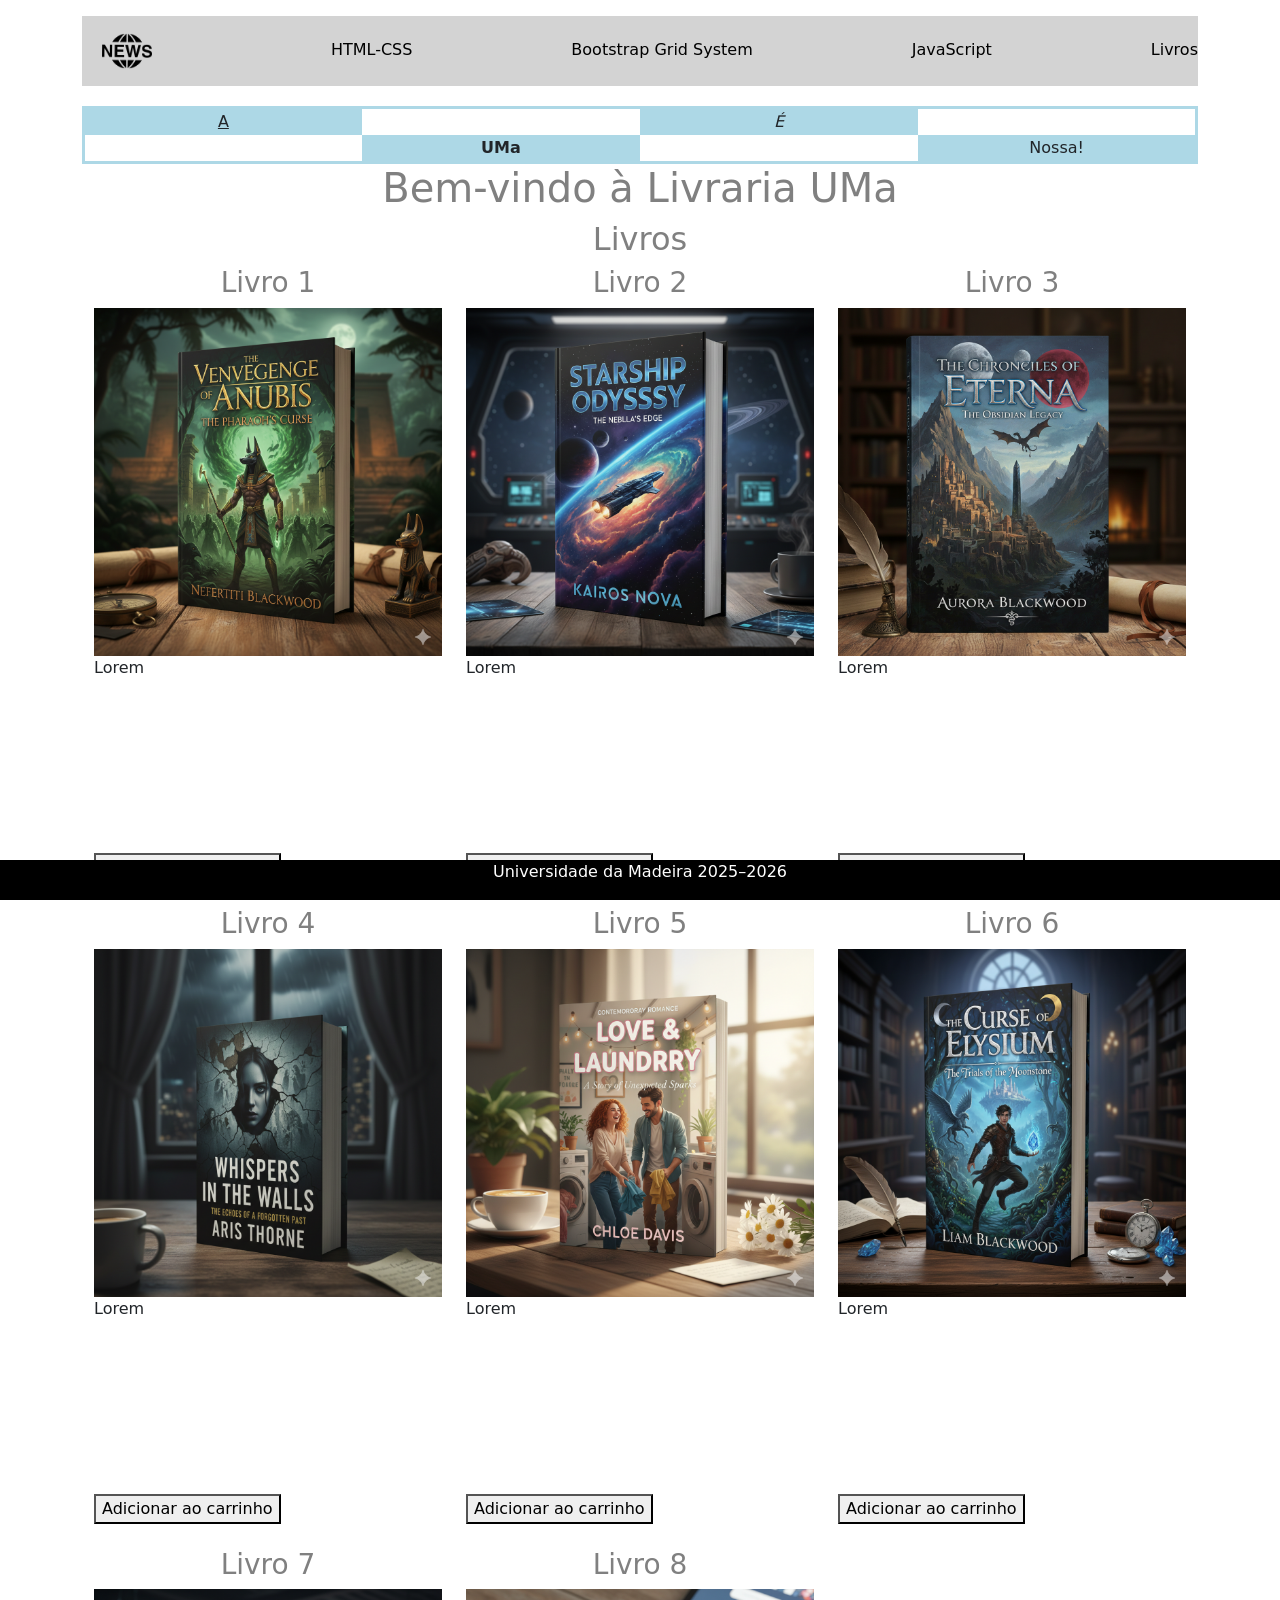
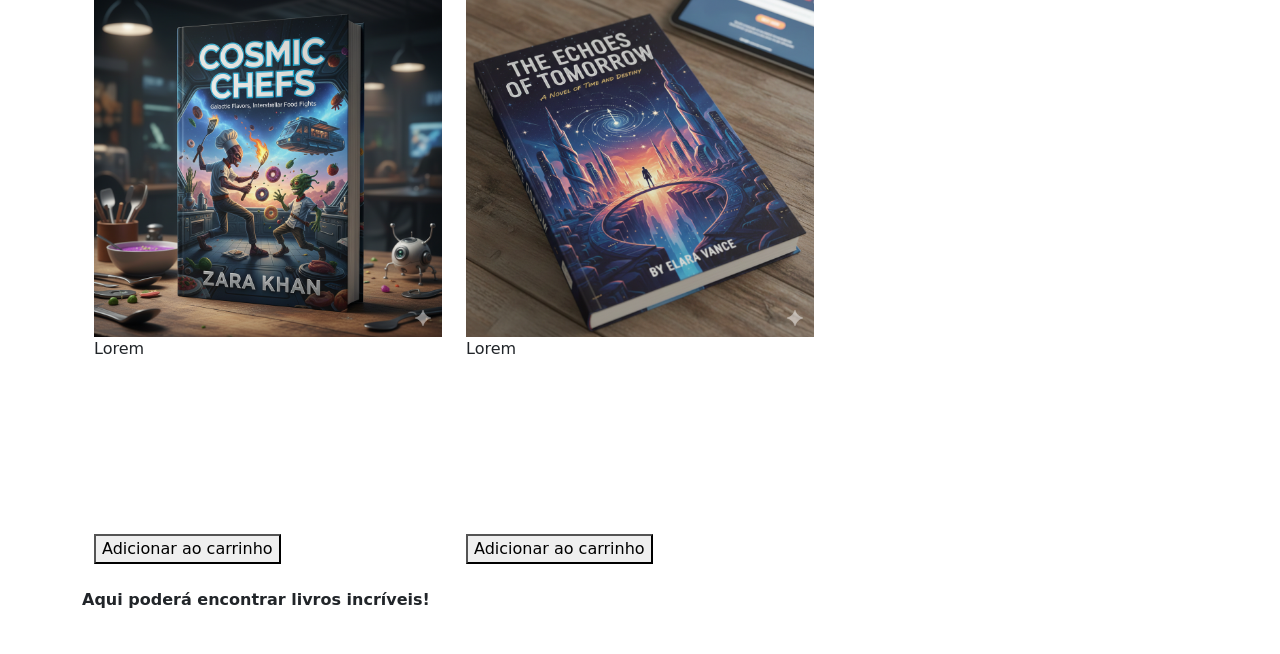
==== docs/index.html @ 1c892e8c "Pasta views renomeada para docs almejando o Github Pages" ====
<!DOCTYPE html> <!--Dizer ao browser que vamos usar HTML5-->
<html lang = "pt-PT">
    <head>
        <!--Esta pagina para funcionar tem de ter acesso a este CSS--> 
        <link href="https://cdn.jsdelivr.net/npm/bootstrap@5.3.8/dist/css/bootstrap.min.css" 
              rel="stylesheet" 
              integrity="sha384-sRIl4kxILFvY47J16cr9ZwB07vP4J8+LH7qKQnuqkuIAvNWLzeN8tE5YBujZqJLB" 
              crossorigin="anonymous">
        <link rel="stylesheet" href="../public/css/meuEstilo.css">  <!--Link para o arquivo CSS-->       
        <!--'..' vai uma pasta para cima, sem isto não e garantido que funciona sempre-->
        <!--Largura passa a ser a real do dispositivo-->
        <meta name="viewport" content="width=device-width, initial-scale=1.0">       
        <meta charset = "UTF-8"> <!--Definir a codificação de caracteres para UTF-8-->
        <title>Livraria UMa</title> <!--Título da página-->
    </head>

    <body class="p-3"> <!--Pading em todos os lados da página-->
        <div class="container">
            <!--Cabeçalho da página, onde o título é exibido-->
            <header>
                <nav class="navbar">
                    <img  
                        class = "logo" 
                        src = "../public/images/news_logo.png" 
                        alt = "Logo livraria UMa"
                    > 
                    <a href = "index.html">HTML-CSS</a>
                    <a href = "BootstrapExm.html">Bootstrap Grid System</a>
                    <a href = "JavaScriptExm.html">JavaScript</a>
                    <a href = "#livros">Livros</a>

                </nav>
            </header>
            <table class="tabela">
                <tr>
                    <td class="color"><u>A</u></td>
                    <td></td>
                    <td class="color"><em>É</em></td>
                    <td></td>
                </tr>
                <tr>
                    <td></td>
                    <td class="color"><strong>UMa</strong></td>
                    <td></td>
                    <td class="color">Nossa!</td>
                </tr>
            </table>
            <div>   
                <h1>Bem-vindo à Livraria UMa</h1> 
                <section id="livros" class="container">
                    <div class="row">
                        <h2>Livros</h2> 
                        <article class="col-12 col-md-4 mb-4">
                            <h3>Livro 1</h3> 
                            <img class="img-fluid mx-auto d-block" src = "../public/images/livros/livro1.png" alt = "Capa do livro 1">
                            <p>Lorem</p> 
                            <iframe width="560" height="315" 
                                src="https://www.youtube.com/embed/afzbTTuTYhw" 
                                title="YouTube video player" frameborder="0" 
                                allow="accelerometer; autoplay; clipboard-write; encrypted-media; gyroscope; picture-in-picture; web-share" 
                                referrerpolicy="strict-origin-when-cross-origin" allowfullscreen>
                            </iframe>
                            <button>Adicionar ao carrinho</button>
                        </article>
                        <article class="col-12 col-md-4 mb-4">
                            <h3>Livro 2</h3> 
                            <img class="img-fluid mx-auto d-block" src = "../public/images/livros/livro2.png" alt = "Capa do livro 2">
                            <p>Lorem</p> 
                            <iframe width="560" height="315" 
                                src="https://www.youtube.com/embed/vY2SrgpQVIU" 
                                title="YouTube video player" frameborder="0" 
                                allow="accelerometer; autoplay; clipboard-write; encrypted-media; gyroscope; picture-in-picture; web-share" 
                                referrerpolicy="strict-origin-when-cross-origin" allowfullscreen>
                            </iframe>
                            <button>Adicionar ao carrinho</button>
                        </article>
                        <article class="col-12 col-md-4 mb-4">
                            <h3>Livro 3</h3> 
                            <img class="img-fluid mx-auto d-block" src = "../public/images/livros/livro3.png" alt = "Capa do livro 3">
                            <p>Lorem</p> 
                            <iframe width="560" height="315" 
                                src="https://www.youtube.com/embed/7bRE5CCciDs" 
                                title="YouTube video player" frameborder="0" 
                                allow="accelerometer; autoplay; clipboard-write; encrypted-media; gyroscope; picture-in-picture; web-share" 
                                referrerpolicy="strict-origin-when-cross-origin" allowfullscreen>
                            </iframe>
                            <button>Adicionar ao carrinho</button>
                        </article>
                        <article class="col-12 col-md-4 mb-4">
                            <h3>Livro 4</h3> 
                            <img class="img-fluid mx-auto d-block" src = "../public/images/livros/livro4.png" alt = "Capa do livro 4">
                            <p>Lorem</p> 
                            <iframe width="560" height="315" 
                                src="https://www.youtube.com/embed/_tWBKpijOU8" 
                                title="YouTube video player" frameborder="0" 
                                allow="accelerometer; autoplay; clipboard-write; encrypted-media; gyroscope; picture-in-picture; web-share" 
                                referrerpolicy="strict-origin-when-cross-origin" allowfullscreen>
                            </iframe>
                            <button>Adicionar ao carrinho</button>
                        </article>
                        <article class="col-12 col-md-4 mb-4">
                            <h3>Livro 5</h3> 
                            <img class="img-fluid mx-auto d-block" src = "../public/images/livros/livro5.png" alt = "Capa do livro 5">
                            <p>Lorem</p> 
                            <iframe width="560" height="315" 
                                src="https://www.youtube.com/embed/bayWihAbUJY" 
                                title="YouTube video player" frameborder="0" 
                                allow="accelerometer; autoplay; clipboard-write; encrypted-media; gyroscope; picture-in-picture; web-share" 
                                referrerpolicy="strict-origin-when-cross-origin" allowfullscreen>
                            </iframe>
                            <button>Adicionar ao carrinho</button>
                        </article>
                        <article class="col-12 col-md-4 mb-4">
                            <h3>Livro 6</h3> 
                            <img class="img-fluid mx-auto d-block" src = "../public/images/livros/livro6.png" alt = "Capa do livro 6">
                            <p>Lorem</p> 
                            <iframe width="560" height="315" 
                                src="https://www.youtube.com/embed/bel5pcodm_0" 
                                title="YouTube video player" frameborder="0" 
                                allow="accelerometer; autoplay; clipboard-write; encrypted-media; gyroscope; picture-in-picture; web-share" 
                                referrerpolicy="strict-origin-when-cross-origin" allowfullscreen>
                            </iframe>
                            <button>Adicionar ao carrinho</button>
                        </article>
                        <article class="col-12 col-md-4 mb-4">
                            <h3>Livro 7</h3> 
                            <img class="img-fluid mx-auto d-block" src = "../public/images/livros/livro7.png" alt = "Capa do livro 7">
                            <p>Lorem</p> 
                            <iframe width="560" height="315" 
                                src="https://www.youtube.com/embed/rBq3IvW6j44" 
                                title="YouTube video player" frameborder="0" 
                                allow="accelerometer; autoplay; clipboard-write; encrypted-media; gyroscope; picture-in-picture; web-share" 
                                referrerpolicy="strict-origin-when-cross-origin" allowfullscreen>
                            </iframe>
                            <button>Adicionar ao carrinho</button>
                        </article>
                        <article class="col-12 col-md-4 mb-4">
                            <h3>Livro 8</h3> 
                            <img class="img-fluid mx-auto d-block" src = "../public/images/livros/livro8.png" alt = "Capa do livro 8">
                            <p>Lorem</p> 
                            <iframe width="560" height="315" 
                                src="https://www.youtube.com/embed/v9YBLB68-E8" 
                                title="YouTube video player" frameborder="0" 
                                allow="accelerometer; autoplay; clipboard-write; encrypted-media; gyroscope; picture-in-picture; web-share" 
                                referrerpolicy="strict-origin-when-cross-origin" allowfullscreen>
                            </iframe>
                            <button>Adicionar ao carrinho</button>
                        </article>
                    </div>
                </section>    
            <p><strong>Aqui poderá encontrar livros incríveis!</strong></p>            
            </div>          
        </div>
        <div class="footer-container">
                <footer>
                    <p>Universidade da Madeira 2025–2026</p>
                </footer>
        </div>
    <!--Pode dar erro se este script for posto no in inicio-->
    <script src="../views/JavaScriptExm.html"></script>
    </body>
</html>
---- public/css/meuEstilo.css ----
:root{
    --bottom-margin: 10px;
}

/* =========================
   LOGOTIPO - classe para estas especificações
========================= */

.logo {
    width: 50px;
    height: 50px;
    float: left;
    margin: 0 20px; /* 0 - cima baixo, 20px - esquerda direita */
}

/* =========================
   BARRA DE NAVEGAÇÃO
========================= */

.navbar {
    background-color: lightgray;
    overflow: hidden; /* Mesmo que não caiba o conteúdo, não vai expandir a barra */
}

/* Links filhos diretos da navbar */
.navbar > a { /* ou pela tag: nav > a */
    float: left;
    color: black;
    margin: 14px 0 16px; /* 14px - cima, 0 - esquerda direita, 16px - baixo */
    text-decoration: none;
}

.navbar > a:active {
    /* !important rebenta com as hierarquias! */
    color: blue !important; /* !important para garantir que esta regra tem prioridade sobre outras regras */
}

/* Hover */
.navbar > a:hover {
    color: blueviolet;
}

/* =========================
   TABELA
========================= */

table {
    width: 100%;
    table-layout: fixed;
    margin-top: 20px;
    border: solid lightblue;
    text-align: center;
}

/* Fundo apenas para td com classe color */
td.color {
    background-color: lightblue;
}

/* =========================
   IMAGENS DOS LIVROS
========================= */

img.center { /* aplicado apenas as tags img */
    display: block;
    margin: auto;
}

/* animação */
/*section#livros article img{ /* Qualquer img dentro de article dentro da section livros*/
/*    width: 100px;
    height: 100px;
    transition: width 200ms, height 400ms; 
}

section#livros article img:hover{ /* Qualquer img dentro de article dentro da section livros*/
/*    width: 200px;
    height: 200px;
} */

/* =========================
   HEADERS
========================= */

h1, h2, h3, h4, h5, h6 {
    color: grey;
    text-align: center;
}

/* =========================
   FOOTER
========================= */

footer {
    position: fixed;
    bottom: 0; /* Ajuste para evitar sobreposição */
    left: 0;
    width: 100%;
    background-color: black;
    color: white;
    text-align: center;
}   

body {
    margin-bottom: var(--bottom-margin);
}

/* =========================
   MEDIA QUERY 540px
========================= */

@media (max-width: 540px) {

    /* Links da navbar ocupam 100% */
    .navbar > a {
        float: left;
        width: 100%;
        display: block;
    }

    /* Esconder logótipo */
    .logo {
        display: none;
    }

    /* Esconder tabela */
    .tabela {
        display: none;
    }
}

/* Iframes responsivos */
iframe {
    width: 100%;
    height: auto;
}
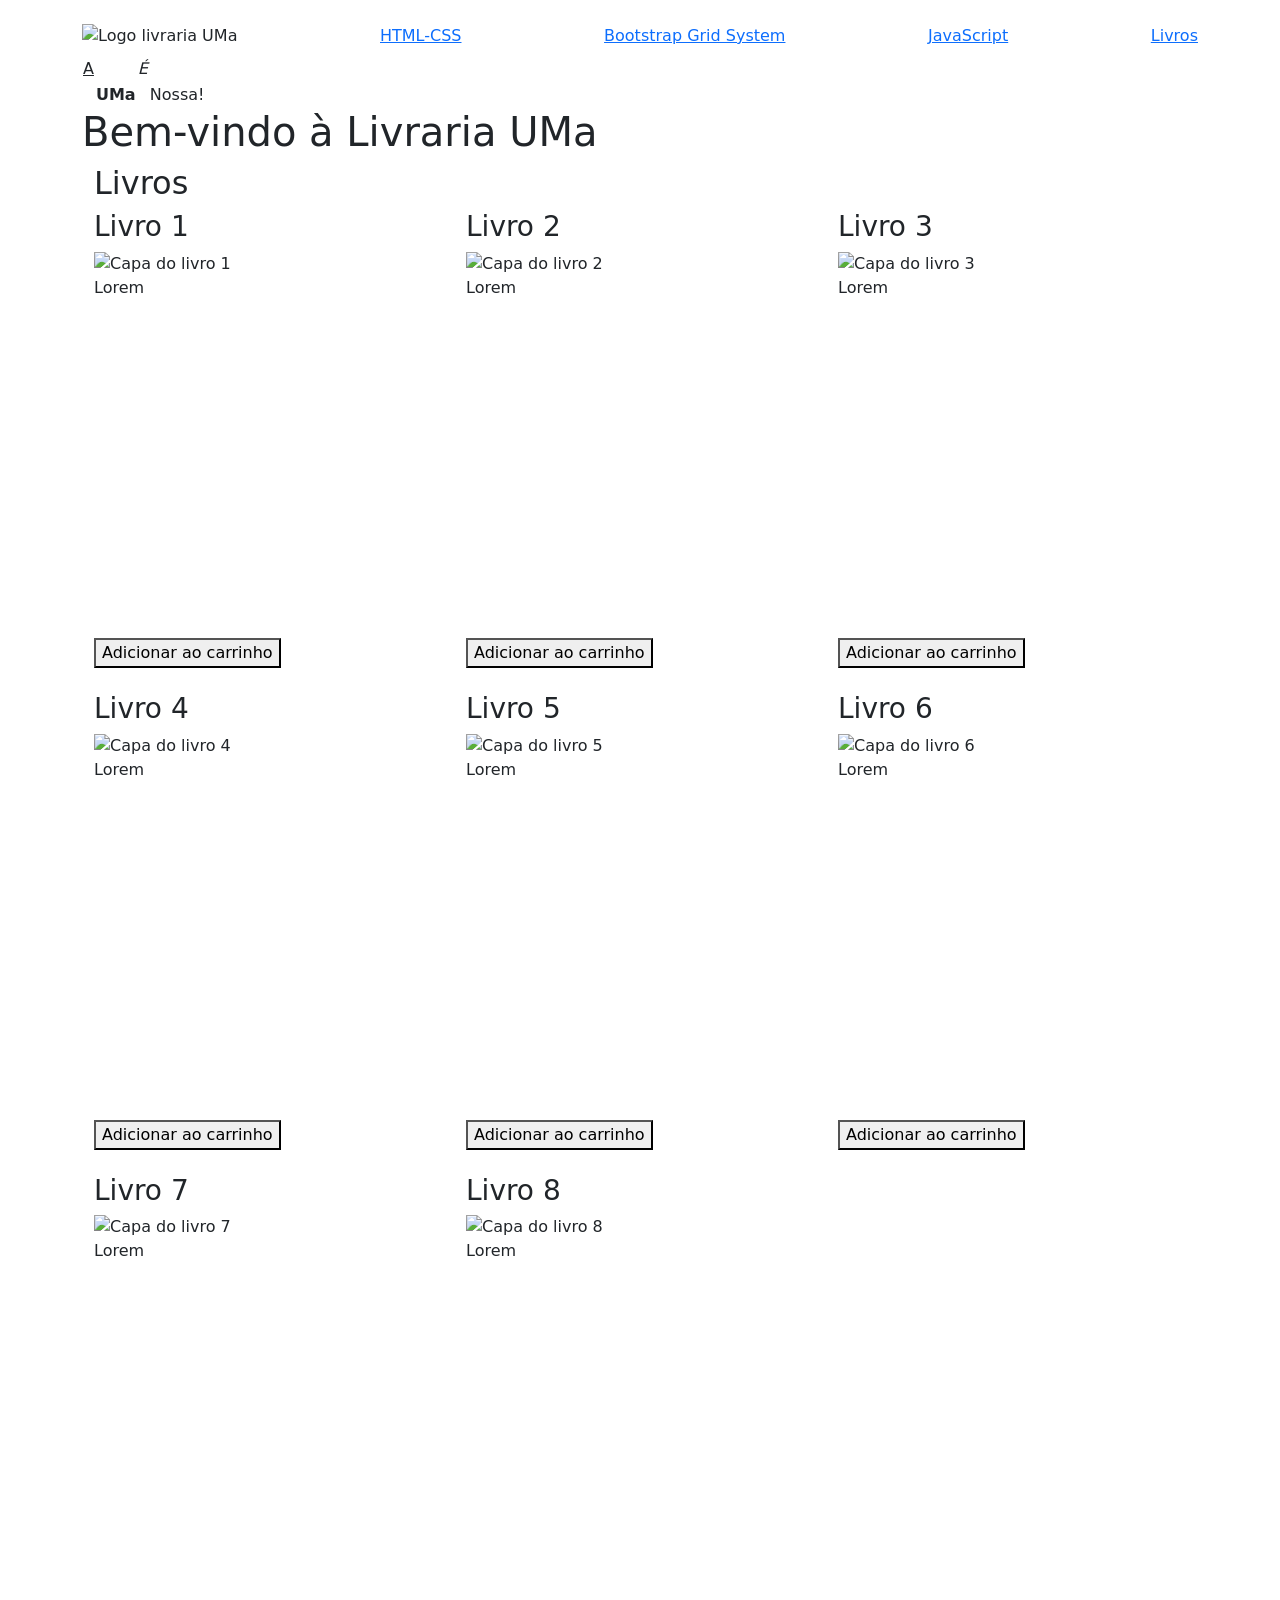
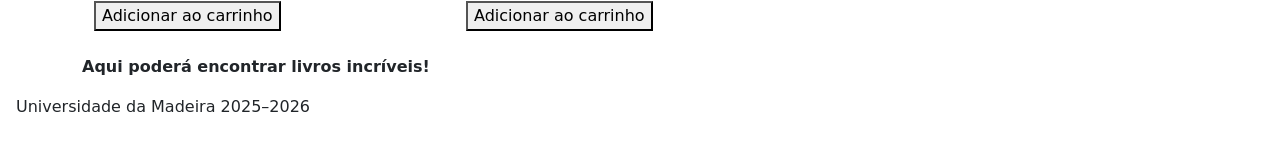
==== commit 134a12e6: "Retirado "../" para aceder aos ficheiros" ====
--- a/docs/index.html
+++ b/docs/index.html
@@ -6,7 +6,7 @@
               rel="stylesheet" 
               integrity="sha384-sRIl4kxILFvY47J16cr9ZwB07vP4J8+LH7qKQnuqkuIAvNWLzeN8tE5YBujZqJLB" 
               crossorigin="anonymous">
-        <link rel="stylesheet" href="../public/css/meuEstilo.css">  <!--Link para o arquivo CSS-->       
+        <link rel="stylesheet" href="public/css/meuEstilo.css">  <!--Link para o arquivo CSS-->       
         <!--'..' vai uma pasta para cima, sem isto não e garantido que funciona sempre-->
         <!--Largura passa a ser a real do dispositivo-->
         <meta name="viewport" content="width=device-width, initial-scale=1.0">       
@@ -21,7 +21,7 @@
                 <nav class="navbar">
                     <img  
                         class = "logo" 
-                        src = "../public/images/news_logo.png" 
+                        src = "public/images/news_logo.png" 
                         alt = "Logo livraria UMa"
                     > 
                     <a href = "index.html">HTML-CSS</a>
@@ -52,7 +52,7 @@
                         <h2>Livros</h2> 
                         <article class="col-12 col-md-4 mb-4">
                             <h3>Livro 1</h3> 
-                            <img class="img-fluid mx-auto d-block" src = "../public/images/livros/livro1.png" alt = "Capa do livro 1">
+                            <img class="img-fluid mx-auto d-block" src = "public/images/livros/livro1.png" alt = "Capa do livro 1">
                             <p>Lorem</p> 
                             <iframe width="560" height="315" 
                                 src="https://www.youtube.com/embed/afzbTTuTYhw" 
@@ -64,7 +64,7 @@
                         </article>
                         <article class="col-12 col-md-4 mb-4">
                             <h3>Livro 2</h3> 
-                            <img class="img-fluid mx-auto d-block" src = "../public/images/livros/livro2.png" alt = "Capa do livro 2">
+                            <img class="img-fluid mx-auto d-block" src = "public/images/livros/livro2.png" alt = "Capa do livro 2">
                             <p>Lorem</p> 
                             <iframe width="560" height="315" 
                                 src="https://www.youtube.com/embed/vY2SrgpQVIU" 
@@ -76,7 +76,7 @@
                         </article>
                         <article class="col-12 col-md-4 mb-4">
                             <h3>Livro 3</h3> 
-                            <img class="img-fluid mx-auto d-block" src = "../public/images/livros/livro3.png" alt = "Capa do livro 3">
+                            <img class="img-fluid mx-auto d-block" src = "public/images/livros/livro3.png" alt = "Capa do livro 3">
                             <p>Lorem</p> 
                             <iframe width="560" height="315" 
                                 src="https://www.youtube.com/embed/7bRE5CCciDs" 
@@ -88,7 +88,7 @@
                         </article>
                         <article class="col-12 col-md-4 mb-4">
                             <h3>Livro 4</h3> 
-                            <img class="img-fluid mx-auto d-block" src = "../public/images/livros/livro4.png" alt = "Capa do livro 4">
+                            <img class="img-fluid mx-auto d-block" src = "public/images/livros/livro4.png" alt = "Capa do livro 4">
                             <p>Lorem</p> 
                             <iframe width="560" height="315" 
                                 src="https://www.youtube.com/embed/_tWBKpijOU8" 
@@ -100,7 +100,7 @@
                         </article>
                         <article class="col-12 col-md-4 mb-4">
                             <h3>Livro 5</h3> 
-                            <img class="img-fluid mx-auto d-block" src = "../public/images/livros/livro5.png" alt = "Capa do livro 5">
+                            <img class="img-fluid mx-auto d-block" src = "public/images/livros/livro5.png" alt = "Capa do livro 5">
                             <p>Lorem</p> 
                             <iframe width="560" height="315" 
                                 src="https://www.youtube.com/embed/bayWihAbUJY" 
@@ -112,7 +112,7 @@
                         </article>
                         <article class="col-12 col-md-4 mb-4">
                             <h3>Livro 6</h3> 
-                            <img class="img-fluid mx-auto d-block" src = "../public/images/livros/livro6.png" alt = "Capa do livro 6">
+                            <img class="img-fluid mx-auto d-block" src = "public/images/livros/livro6.png" alt = "Capa do livro 6">
                             <p>Lorem</p> 
                             <iframe width="560" height="315" 
                                 src="https://www.youtube.com/embed/bel5pcodm_0" 
@@ -124,7 +124,7 @@
                         </article>
                         <article class="col-12 col-md-4 mb-4">
                             <h3>Livro 7</h3> 
-                            <img class="img-fluid mx-auto d-block" src = "../public/images/livros/livro7.png" alt = "Capa do livro 7">
+                            <img class="img-fluid mx-auto d-block" src = "public/images/livros/livro7.png" alt = "Capa do livro 7">
                             <p>Lorem</p> 
                             <iframe width="560" height="315" 
                                 src="https://www.youtube.com/embed/rBq3IvW6j44" 
@@ -136,7 +136,7 @@
                         </article>
                         <article class="col-12 col-md-4 mb-4">
                             <h3>Livro 8</h3> 
-                            <img class="img-fluid mx-auto d-block" src = "../public/images/livros/livro8.png" alt = "Capa do livro 8">
+                            <img class="img-fluid mx-auto d-block" src = "public/images/livros/livro8.png" alt = "Capa do livro 8">
                             <p>Lorem</p> 
                             <iframe width="560" height="315" 
                                 src="https://www.youtube.com/embed/v9YBLB68-E8" 
@@ -157,6 +157,6 @@
                 </footer>
         </div>
     <!--Pode dar erro se este script for posto no in inicio-->
-    <script src="../views/JavaScriptExm.html"></script>
+    <script src="docs/JavaScriptExm.html"></script>
     </body>
 </html>
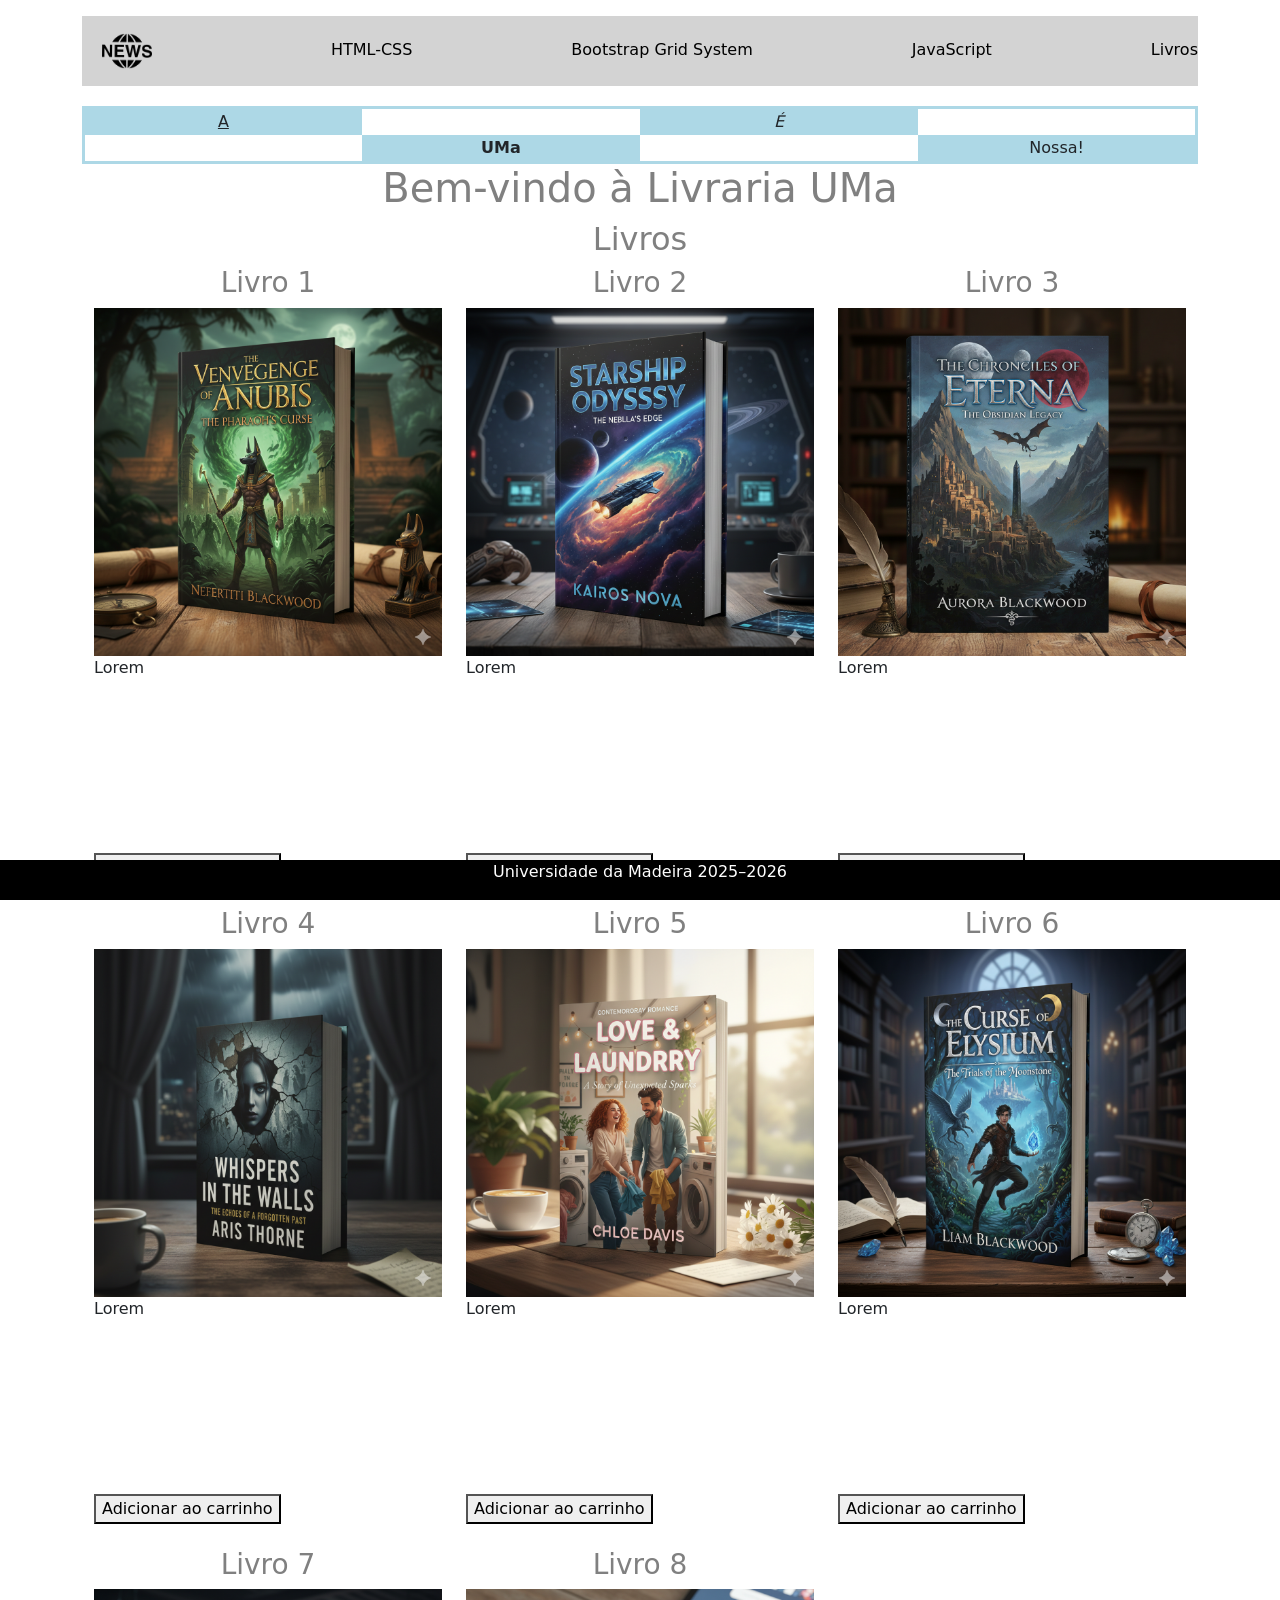
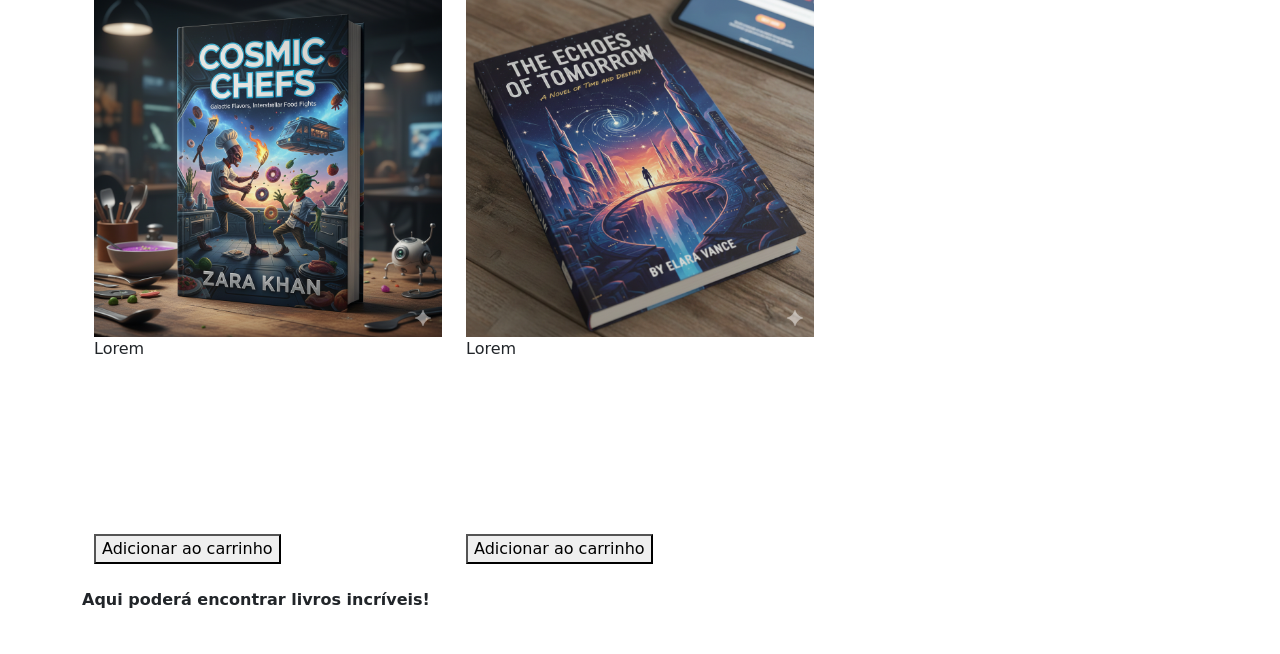
==== commit 5736a5e7: "Pasta public colocada dentro de docs, para poder ser acedida no site publicado" ====
--- a/docs/index.html
+++ b/docs/index.html
@@ -157,6 +157,6 @@
                 </footer>
         </div>
     <!--Pode dar erro se este script for posto no in inicio-->
-    <script src="docs/JavaScriptExm.html"></script>
+    <script src="JavaScriptExm.html"></script>
     </body>
 </html>
--- a/docs/public/css/meuEstilo.css
+++ b/docs/public/css/meuEstilo.css
@@ -0,0 +1,136 @@
+:root{
+    --bottom-margin: 10px;
+}
+
+/* =========================
+   LOGOTIPO - classe para estas especificações
+========================= */
+
+.logo {
+    width: 50px;
+    height: 50px;
+    float: left;
+    margin: 0 20px; /* 0 - cima baixo, 20px - esquerda direita */
+}
+
+/* =========================
+   BARRA DE NAVEGAÇÃO
+========================= */
+
+.navbar {
+    background-color: lightgray;
+    overflow: hidden; /* Mesmo que não caiba o conteúdo, não vai expandir a barra */
+}
+
+/* Links filhos diretos da navbar */
+.navbar > a { /* ou pela tag: nav > a */
+    float: left;
+    color: black;
+    margin: 14px 0 16px; /* 14px - cima, 0 - esquerda direita, 16px - baixo */
+    text-decoration: none;
+}
+
+.navbar > a:active {
+    /* !important rebenta com as hierarquias! */
+    color: blue !important; /* !important para garantir que esta regra tem prioridade sobre outras regras */
+}
+
+/* Hover */
+.navbar > a:hover {
+    color: blueviolet;
+}
+
+/* =========================
+   TABELA
+========================= */
+
+table {
+    width: 100%;
+    table-layout: fixed;
+    margin-top: 20px;
+    border: solid lightblue;
+    text-align: center;
+}
+
+/* Fundo apenas para td com classe color */
+td.color {
+    background-color: lightblue;
+}
+
+/* =========================
+   IMAGENS DOS LIVROS
+========================= */
+
+img.center { /* aplicado apenas as tags img */
+    display: block;
+    margin: auto;
+}
+
+/* animação */
+/*section#livros article img{ /* Qualquer img dentro de article dentro da section livros*/
+/*    width: 100px;
+    height: 100px;
+    transition: width 200ms, height 400ms; 
+}
+
+section#livros article img:hover{ /* Qualquer img dentro de article dentro da section livros*/
+/*    width: 200px;
+    height: 200px;
+} */
+
+/* =========================
+   HEADERS
+========================= */
+
+h1, h2, h3, h4, h5, h6 {
+    color: grey;
+    text-align: center;
+}
+
+/* =========================
+   FOOTER
+========================= */
+
+footer {
+    position: fixed;
+    bottom: 0; /* Ajuste para evitar sobreposição */
+    left: 0;
+    width: 100%;
+    background-color: black;
+    color: white;
+    text-align: center;
+}   
+
+body {
+    margin-bottom: var(--bottom-margin);
+}
+
+/* =========================
+   MEDIA QUERY 540px
+========================= */
+
+@media (max-width: 540px) {
+
+    /* Links da navbar ocupam 100% */
+    .navbar > a {
+        float: left;
+        width: 100%;
+        display: block;
+    }
+
+    /* Esconder logótipo */
+    .logo {
+        display: none;
+    }
+
+    /* Esconder tabela */
+    .tabela {
+        display: none;
+    }
+}
+
+/* Iframes responsivos */
+iframe {
+    width: 100%;
+    height: auto;
+}
